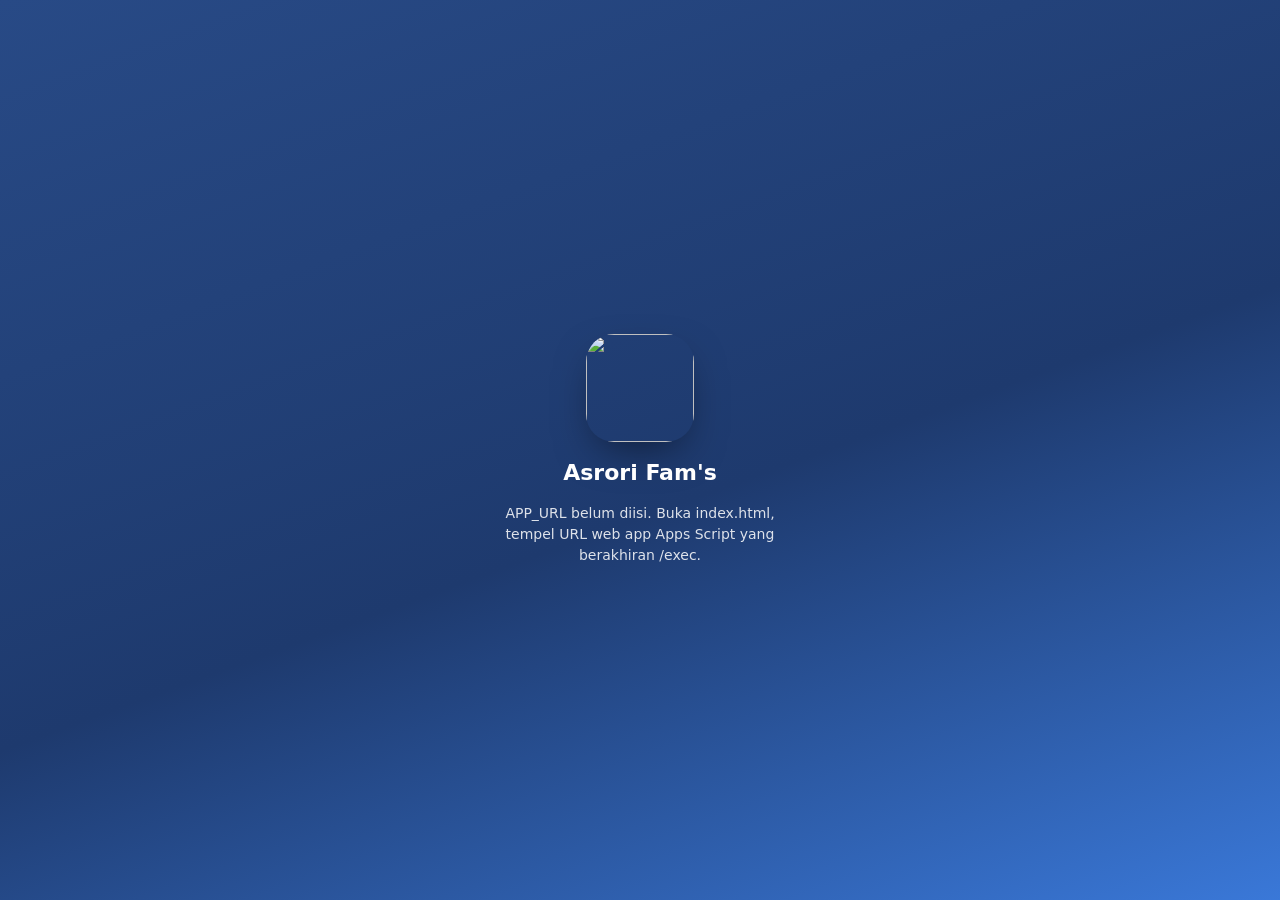
==== index.html @ ba9d6cbd "Add files via upload" ====
<!DOCTYPE html>
<html lang="id">
<head>
  <meta charset="utf-8">
  <!-- =====================================================================
       Asrori Fam's — pembungkus aplikasi (PWA) untuk dipasang di layar HP.
       SATU-SATUNYA yang perlu diubah: APP_URL di bawah, isi dengan URL
       web app Apps Script yang berakhiran /exec.
       ===================================================================== -->
  <script>
    const APP_URL = 'TEMPEL_URL_EXEC_DI_SINI';
  </script>
  <meta name="viewport" content="width=device-width, initial-scale=1, viewport-fit=cover">
  <title>Asrori Fam's</title>
  <meta name="description" content="Aplikasi Keluarga Besar Asrori">
  <meta name="theme-color" content="#1e3a6e">
  <link rel="manifest" href="manifest.webmanifest">
  <link rel="icon" type="image/png" href="icons/favicon-64.png">
  <link rel="apple-touch-icon" href="icons/apple-touch-icon.png">
  <meta name="apple-mobile-web-app-capable" content="yes">
  <meta name="mobile-web-app-capable" content="yes">
  <meta name="apple-mobile-web-app-title" content="Asrori Fam's">
  <meta name="apple-mobile-web-app-status-bar-style" content="black-translucent">
  <style>
    html, body { margin: 0; height: 100%; background: #1e3a6e; overflow: hidden; font-family: system-ui, -apple-system, Segoe UI, Roboto, sans-serif; }
    iframe { position: fixed; inset: 0; width: 100%; height: 100%; border: 0; background: #eef3fb; }
    .splash { position: fixed; inset: 0; z-index: 2; display: flex; flex-direction: column; align-items: center; justify-content: center; gap: 18px; color: #fff;
      background: linear-gradient(160deg, #284a86, #1e3a6e 55%, #3a78d8); transition: opacity .4s; padding: 24px; text-align: center; }
    .splash img { width: 108px; height: 108px; border-radius: 28px; box-shadow: 0 16px 40px -12px rgba(0,0,0,.5); animation: p 1.6s ease-in-out infinite; }
    .splash h1 { margin: 0; font-size: 22px; }
    .splash p { margin: 0; opacity: .85; font-size: 14px; max-width: 320px; line-height: 1.5; }
    .splash button { border: 0; background: #fff; color: #1e3a6e; font-weight: 700; font-size: 15px; padding: 12px 22px; border-radius: 14px; }
    .hide { opacity: 0; pointer-events: none; }
    @keyframes p { 50% { transform: scale(.94); } }
  </style>
</head>
<body>
  <div class="splash" id="splash">
    <img src="icons/icon-192.png" alt="">
    <h1>Asrori Fam's</h1>
    <p id="msg">Memuat aplikasi keluarga…</p>
    <button id="retry" hidden>Coba lagi</button>
  </div>
  <script>
    const splash = document.getElementById('splash'), msg = document.getElementById('msg'), retry = document.getElementById('retry');
    function fail(text) { msg.textContent = text; retry.hidden = false; splash.classList.remove('hide'); }
    function start() {
      retry.hidden = true; msg.textContent = 'Memuat aplikasi keluarga…';
      if (!/^https:\/\/script\.google\.com\/.+\/exec/.test(APP_URL)) {
        msg.textContent = 'APP_URL belum diisi. Buka index.html, tempel URL web app Apps Script yang berakhiran /exec.';
        return;
      }
      if (!navigator.onLine) { fail('Tidak ada koneksi internet. Aplikasi ini butuh internet untuk mengambil data.'); return; }
      const old = document.querySelector('iframe'); if (old) old.remove();
      const f = document.createElement('iframe');
      f.src = APP_URL;
      f.title = "Asrori Fam's";
      f.allow = 'geolocation; clipboard-write; fullscreen';
      let done = false;
      f.onload = () => { done = true; setTimeout(() => splash.classList.add('hide'), 600); };
      setTimeout(() => { if (!done) fail('Server lambat merespons. Periksa koneksi lalu coba lagi.'); }, 25000);
      document.body.appendChild(f);
    }
    retry.onclick = start;
    window.addEventListener('online', () => { if (!retry.hidden) start(); });
    start();
    if ('serviceWorker' in navigator) navigator.serviceWorker.register('sw.js').catch(() => {});
  </script>
</body>
</html>
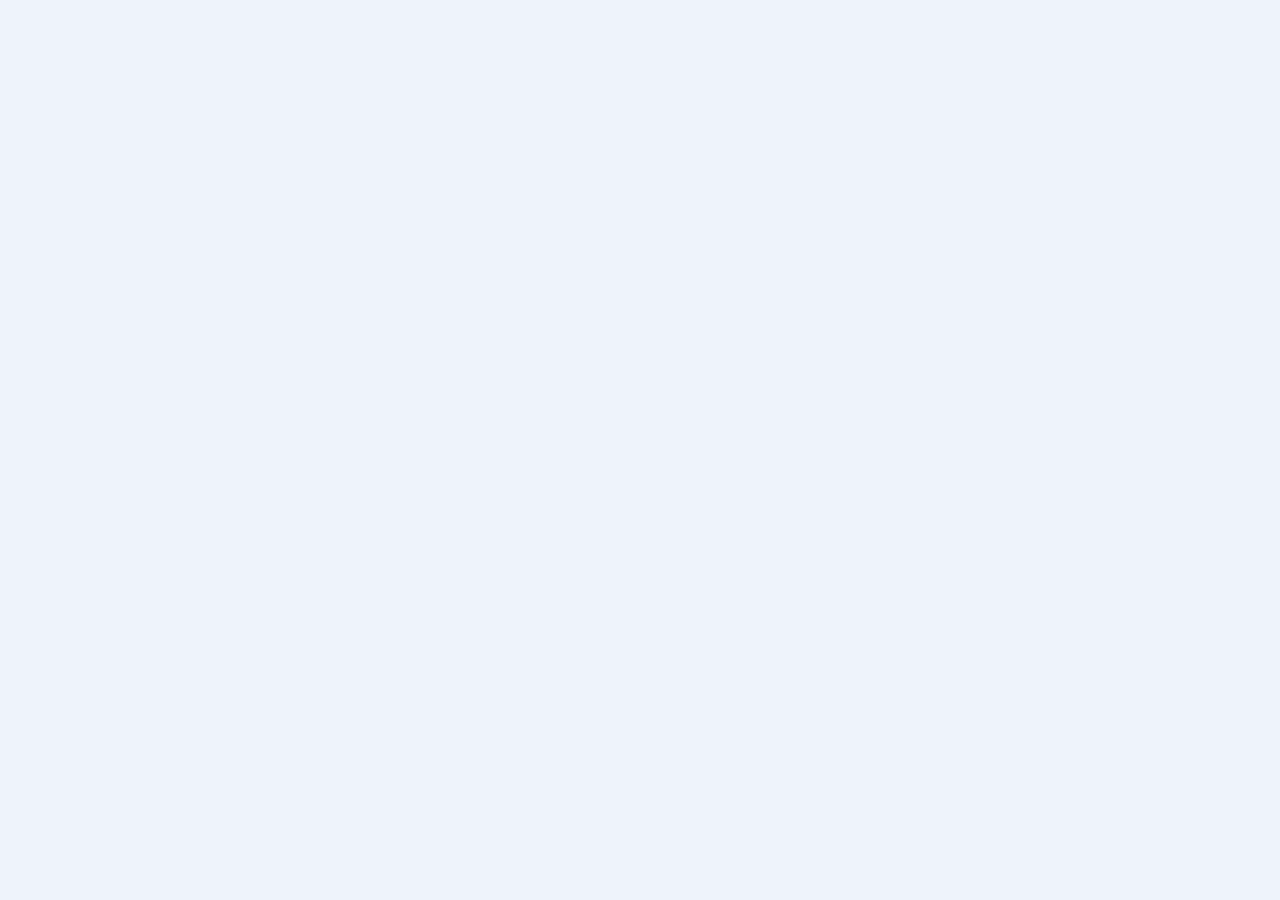
==== commit 7da83a13: "Update index.html" ====
--- a/index.html
+++ b/index.html
@@ -8,7 +8,7 @@
        web app Apps Script yang berakhiran /exec.
        ===================================================================== -->
   <script>
-    const APP_URL = 'TEMPEL_URL_EXEC_DI_SINI';
+    const APP_URL = 'https://script.google.com/macros/s/AKfycbyavq6dK8MCcMyr1sqPdiuWaPCSFDbYAe9jS6ttStDff0tmStfxRrgSHk4sk7G4AXPM/exec';
   </script>
   <meta name="viewport" content="width=device-width, initial-scale=1, viewport-fit=cover">
   <title>Asrori Fam's</title>
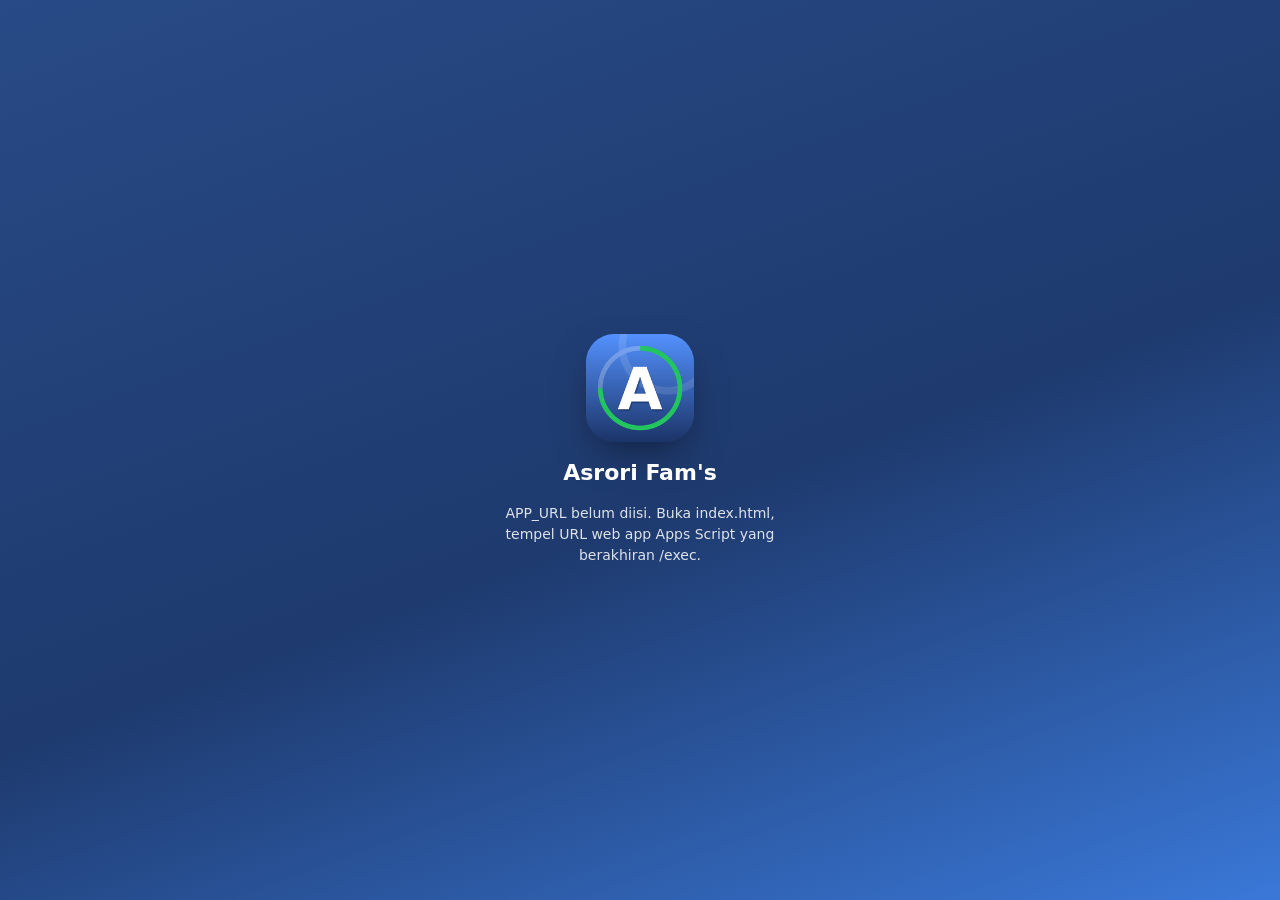
==== commit d12e3e29: "Add files via upload" ====
--- a/index.html
+++ b/index.html
@@ -8,15 +8,15 @@
        web app Apps Script yang berakhiran /exec.
        ===================================================================== -->
   <script>
-    const APP_URL = 'https://script.google.com/macros/s/AKfycbyavq6dK8MCcMyr1sqPdiuWaPCSFDbYAe9jS6ttStDff0tmStfxRrgSHk4sk7G4AXPM/exec';
+    const APP_URL = 'TEMPEL_URL_EXEC_DI_SINI';
   </script>
   <meta name="viewport" content="width=device-width, initial-scale=1, viewport-fit=cover">
   <title>Asrori Fam's</title>
   <meta name="description" content="Aplikasi Keluarga Besar Asrori">
   <meta name="theme-color" content="#1e3a6e">
   <link rel="manifest" href="manifest.webmanifest">
-  <link rel="icon" type="image/png" href="icons/favicon-64.png">
-  <link rel="apple-touch-icon" href="icons/apple-touch-icon.png">
+  <link rel="icon" type="image/png" href="favicon-64.png">
+  <link rel="apple-touch-icon" href="apple-touch-icon.png">
   <meta name="apple-mobile-web-app-capable" content="yes">
   <meta name="mobile-web-app-capable" content="yes">
   <meta name="apple-mobile-web-app-title" content="Asrori Fam's">
@@ -36,7 +36,7 @@
 </head>
 <body>
   <div class="splash" id="splash">
-    <img src="icons/icon-192.png" alt="">
+    <img src="icon-192.png" alt="">
     <h1>Asrori Fam's</h1>
     <p id="msg">Memuat aplikasi keluarga…</p>
     <button id="retry" hidden>Coba lagi</button>
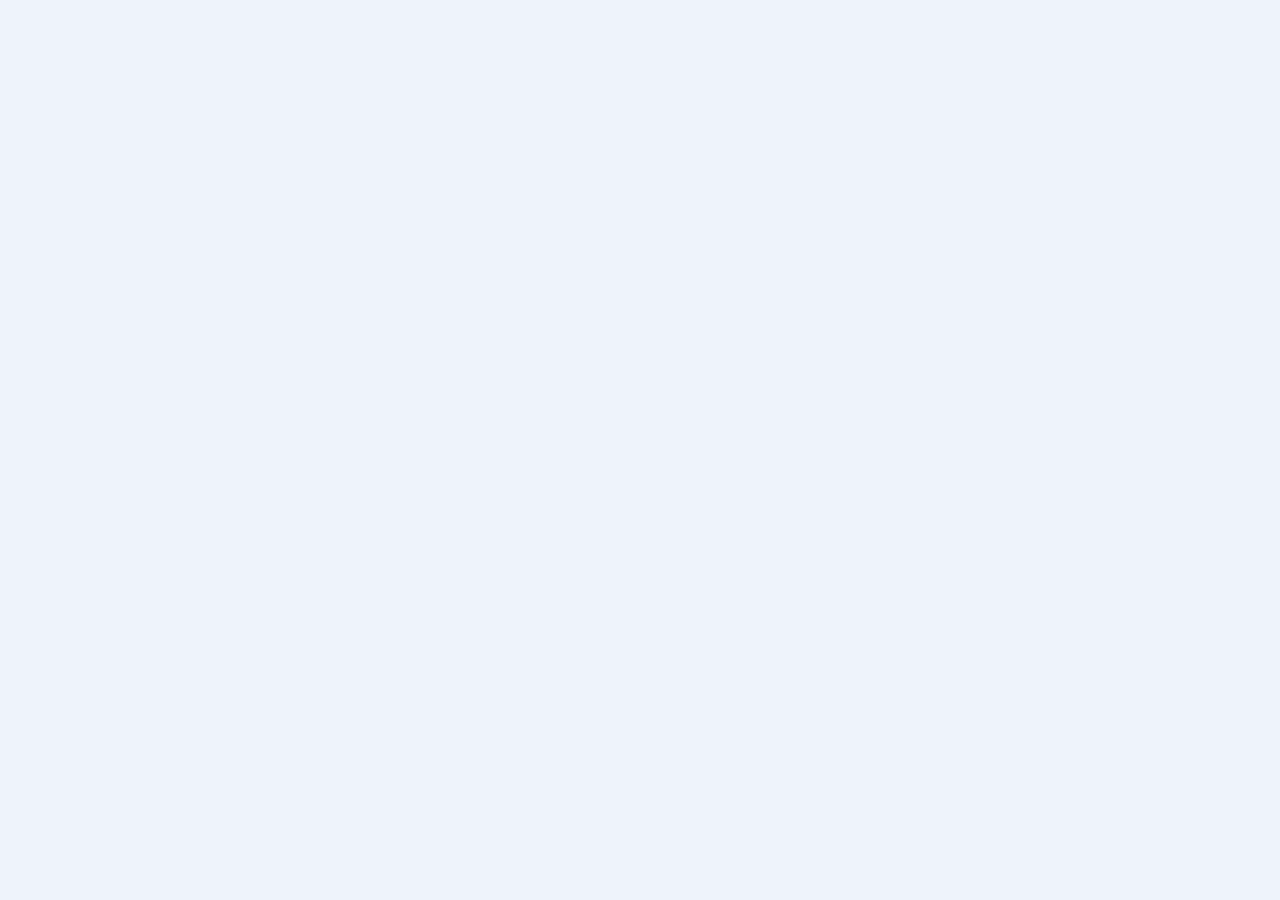
==== commit 1a3aed0f: "Update index.html" ====
--- a/index.html
+++ b/index.html
@@ -8,7 +8,7 @@
        web app Apps Script yang berakhiran /exec.
        ===================================================================== -->
   <script>
-    const APP_URL = 'TEMPEL_URL_EXEC_DI_SINI';
+    const APP_URL = 'https://script.google.com/macros/s/AKfycbyavq6dK8MCcMyr1sqPdiuWaPCSFDbYAe9jS6ttStDff0tmStfxRrgSHk4sk7G4AXPM/exec';
   </script>
   <meta name="viewport" content="width=device-width, initial-scale=1, viewport-fit=cover">
   <title>Asrori Fam's</title>
